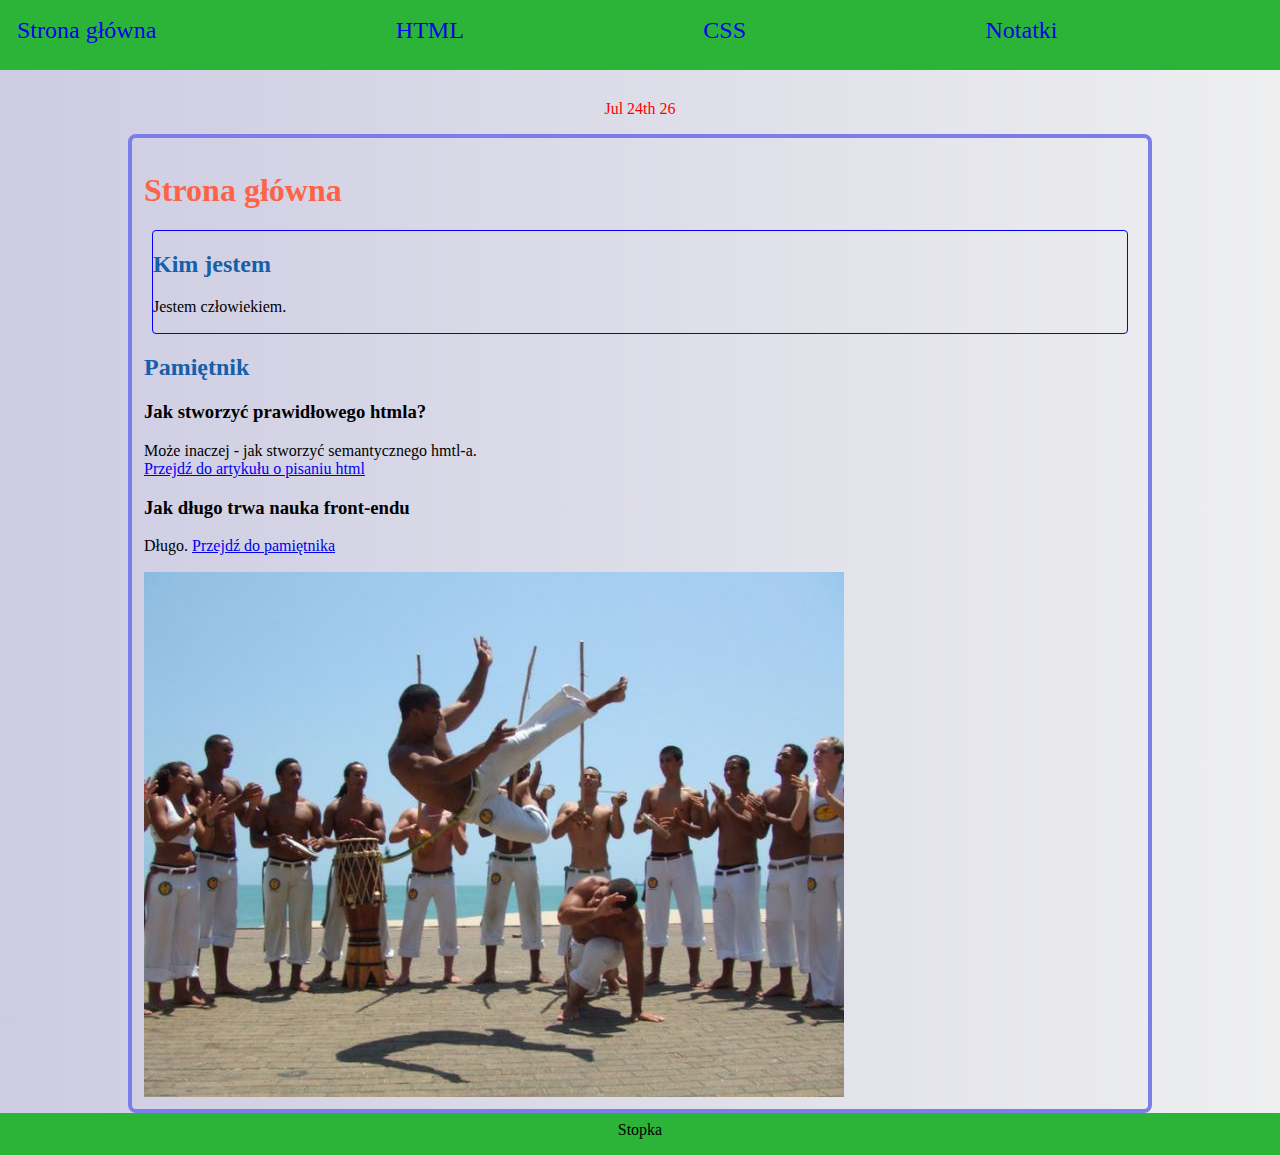
==== index.html @ aab6f85f "Updates" ====
<!doctype html><html lang="en"><head><meta charset="UTF-8"/><meta name="viewport" content="width=device-width,initial-scale=1"/><title>WTF: Webpack starter kit</title><link rel="icon" type="image/png" sizes="32x32" href="/favicon-32x32.png"/><link rel="icon" type="image/png" sizes="96x96" href="/favicon-96x96.png"/><link rel="icon" type="image/png" sizes="16x16" href="/favicon-16x16.png"/><link href="index.b12101ad.css" rel="stylesheet"></head><body><header class="header"><nav class="navigation navigation--js"><a class="navigation__link" href="index.html">Strona główna</a> <a class="navigation__link" href="html-page.html">HTML</a> <a class="navigation__link" href="css-page.html">CSS</a> <a class="navigation__link" href="notes.html">Notatki</a></nav><button class="hamburger">menu</button></header><div class="dataAndTime dataAndTime--js"></div><main class="main"><h1 class="main-header">Strona główna</h1><section class="section"><h2 class="section-header">Kim jestem</h2><p>Jestem człowiekiem.</p></section><section class="diary" id="pamietnik"><h2 class="diary__header">Pamiętnik</h2><article class="diary-article"><h3 class="diary-article__header">Jak stworzyć prawidłowego htmla?</h3><p>Może inaczej - jak stworzyć semantycznego hmtl-a.<br/><a href="html-page.html">Przejdź do artykułu o pisaniu html</a></p></article></section><article class="diary__article"><h3 class="diary-article__header">Jak długo trwa nauka front-endu</h3><p>Długo. <a href="#pamietnik">Przejdź do pamiętnika</a></p><img class="image" src="img/capoeira.38fd05f0.jpg" alt="jogo de capoeira"/></article></main><footer class="footer">Stopka</footer><script src="index.b12101ad.js"></script></body></html>
---- index.b12101ad.css ----
/*! normalize.css v8.0.1 | MIT License | github.com/necolas/normalize.css */html{line-height:1.15;-webkit-text-size-adjust:100%}body{margin:0}main{display:block}h1{font-size:2em;margin:.67em 0}hr{box-sizing:content-box;height:0;overflow:visible}pre{font-family:monospace,monospace;font-size:1em}a{background-color:transparent}abbr[title]{border-bottom:none;text-decoration:underline;text-decoration:underline dotted}b,strong{font-weight:bolder}code,kbd,samp{font-family:monospace,monospace;font-size:1em}small{font-size:80%}sub,sup{font-size:75%;line-height:0;position:relative;vertical-align:baseline}sub{bottom:-.25em}sup{top:-.5em}img{border-style:none}button,input,optgroup,select,textarea{font-family:inherit;font-size:100%;line-height:1.15;margin:0}button,input{overflow:visible}button,select{text-transform:none}[type=button],[type=reset],[type=submit],button{-webkit-appearance:button}[type=button]::-moz-focus-inner,[type=reset]::-moz-focus-inner,[type=submit]::-moz-focus-inner,button::-moz-focus-inner{border-style:none;padding:0}[type=button]:-moz-focusring,[type=reset]:-moz-focusring,[type=submit]:-moz-focusring,button:-moz-focusring{outline:1px dotted ButtonText}fieldset{padding:.35em .75em .625em}legend{box-sizing:border-box;color:inherit;display:table;max-width:100%;padding:0;white-space:normal}progress{vertical-align:baseline}textarea{overflow:auto}[type=checkbox],[type=radio]{box-sizing:border-box;padding:0}[type=number]::-webkit-inner-spin-button,[type=number]::-webkit-outer-spin-button{height:auto}[type=search]{-webkit-appearance:textfield;outline-offset:-2px}[type=search]::-webkit-search-decoration{-webkit-appearance:none}::-webkit-file-upload-button{-webkit-appearance:button;font:inherit}details{display:block}summary{display:list-item}[hidden],template{display:none}@-webkit-keyframes circles{0%{transform:translate(-50%,-50%) scale(1)}20%{transform:translate(-50%,-50%) scale(1.5)}30%{transform:translate(-50%,-50%) scale(.8)}70%{transform:translate(-50%,-50%) scale(1.9)}to{transform:translate(-50%,-50%) scale(1)}}@keyframes circles{0%{transform:translate(-50%,-50%) scale(1)}20%{transform:translate(-50%,-50%) scale(1.5)}30%{transform:translate(-50%,-50%) scale(.8)}70%{transform:translate(-50%,-50%) scale(1.9)}to{transform:translate(-50%,-50%) scale(1)}}.hello{position:relative;z-index:0}.hello__logo{position:relative;z-index:2020}.hello__circles{position:absolute;top:50%;left:50%;will-change:transform;width:220px;height:220px;background:rgba(0,0,0,.1);border-radius:50%;-webkit-animation:circles 20s ease-in infinite;animation:circles 20s ease-in infinite}.hello__circles:after{-webkit-animation:circles 17s ease-out infinite;animation:circles 17s ease-out infinite}.hello__circles:after,.hello__circles:before{position:absolute;top:50%;left:50%;will-change:transform;width:220px;height:220px;background:rgba(0,0,0,.1);border-radius:50%;content:"";display:block;z-index:1}.hello__circles:before{-webkit-animation:circles 20s ease-in infinite;animation:circles 20s ease-in infinite}.section{border:1px solid #00f;margin:8px;border-radius:4px}.section__header{border-bottom:1px solid #00f;padding:8px;margin-top:0}.section__header:before{margin-right:8px}.section__header:after,.section__header:before{content:"";display:inline-block;width:8px;height:16px;background:green}.section__header:after{margin-left:8px}.section-list__item,.section__paragraph{padding:8px}body{background:#a7a5cd;background:linear-gradient(90deg,rgba(167,165,205,.5690651261) 1%,rgba(218,220,221,.4598214286) 100%,#00d4ff 0);display:grid;grid-template-columns:1fr 8fr 1fr}.dataAndTime{color:red;grid-column:2/3;margin:100px 0 16px;display:flex;justify-content:center}.main{border:4px solid #7d7de9;padding:12px;border-radius:8px;grid-column:2/3}.main-header{color:tomato}.section-header{color:#1460aa}.diary-header{color:#aa14a3}h2{color:#1460aa}.navigation{padding:8px 8px 16px;background:#2cb438;display:flex;justify-content:space-around;width:100vw}.navigation__link{font-size:24px;padding:8px;text-decoration:none;margin:1px;flex-grow:1}.navigation__link:hover{color:#d46318}.footer{background:#2cb438;padding:8px 8px 16px;grid-column:1/4;display:flex;justify-content:center}.image{max-width:100%;display:block}.header{grid-column:1/4;position:relative;position:fixed;display:block;width:100vw;height:70px;background:#2cb438}.hamburger{display:none;background:inherit;position:absolute;position:fixed;right:3vw;top:20px}@media screen and (max-width:425px){.navigation{flex-direction:column}.navigation--js{display:none}.hamburger{display:block}}
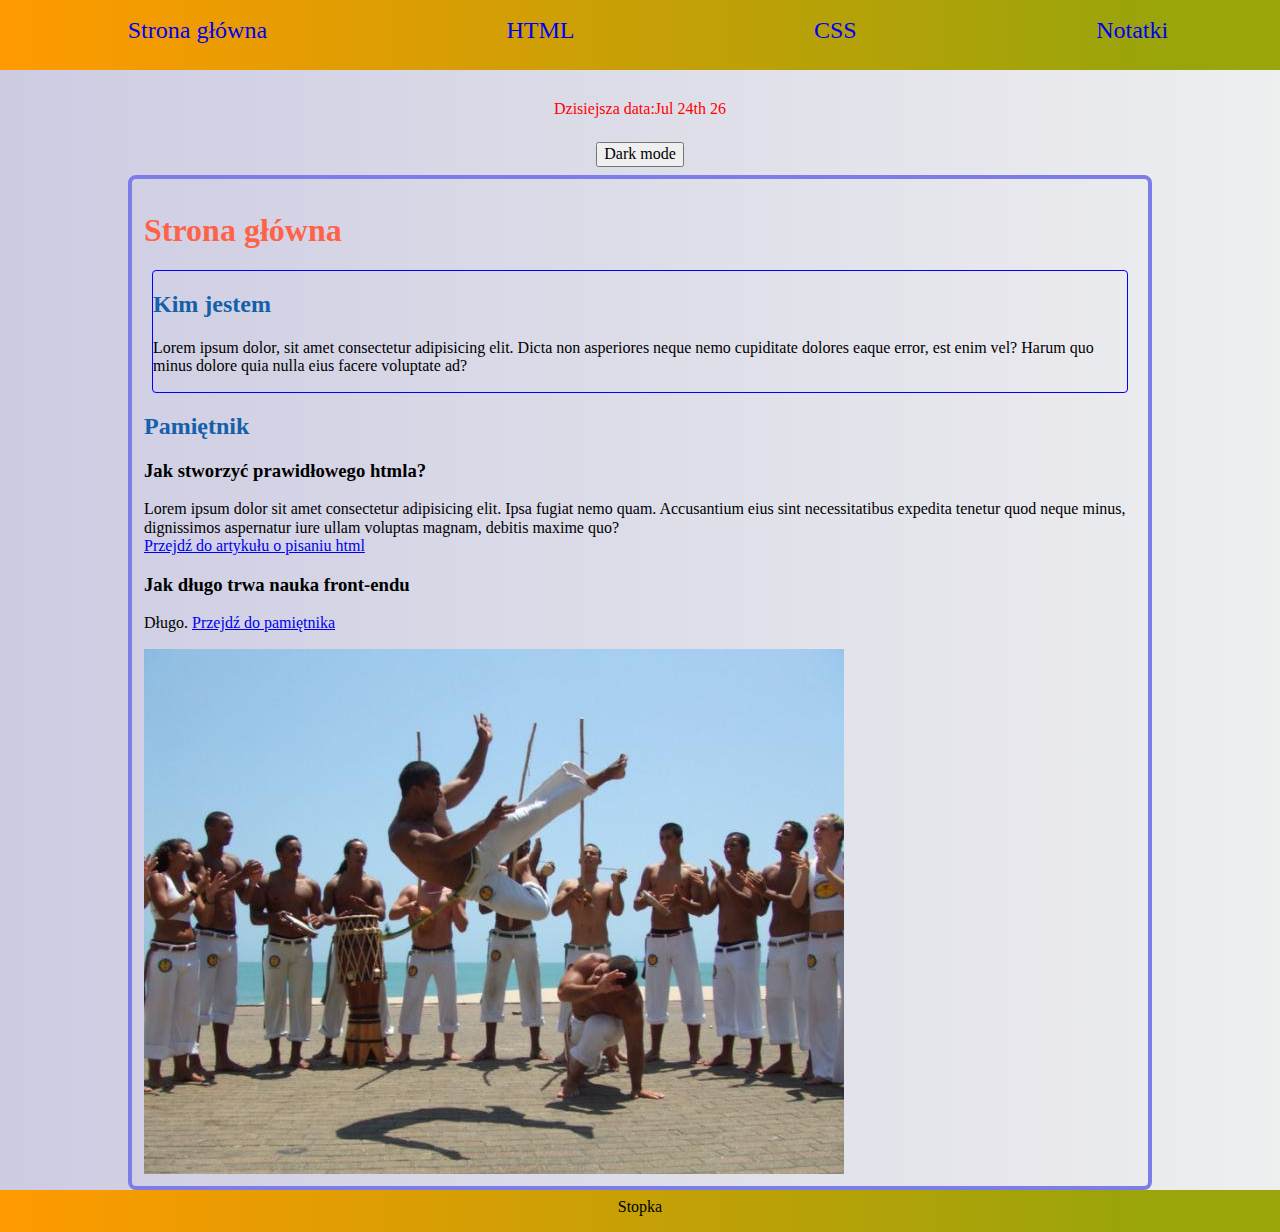
==== commit 1644daa2: "Updates" ====
--- a/index.html
+++ b/index.html
@@ -1 +1 @@
-<!doctype html><html lang="en"><head><meta charset="UTF-8"/><meta name="viewport" content="width=device-width,initial-scale=1"/><title>WTF: Webpack starter kit</title><link rel="icon" type="image/png" sizes="32x32" href="/favicon-32x32.png"/><link rel="icon" type="image/png" sizes="96x96" href="/favicon-96x96.png"/><link rel="icon" type="image/png" sizes="16x16" href="/favicon-16x16.png"/><link href="index.b12101ad.css" rel="stylesheet"></head><body><header class="header"><nav class="navigation navigation--js"><a class="navigation__link" href="index.html">Strona główna</a> <a class="navigation__link" href="html-page.html">HTML</a> <a class="navigation__link" href="css-page.html">CSS</a> <a class="navigation__link" href="notes.html">Notatki</a></nav><button class="hamburger">menu</button></header><div class="dataAndTime dataAndTime--js"></div><main class="main"><h1 class="main-header">Strona główna</h1><section class="section"><h2 class="section-header">Kim jestem</h2><p>Jestem człowiekiem.</p></section><section class="diary" id="pamietnik"><h2 class="diary__header">Pamiętnik</h2><article class="diary-article"><h3 class="diary-article__header">Jak stworzyć prawidłowego htmla?</h3><p>Może inaczej - jak stworzyć semantycznego hmtl-a.<br/><a href="html-page.html">Przejdź do artykułu o pisaniu html</a></p></article></section><article class="diary__article"><h3 class="diary-article__header">Jak długo trwa nauka front-endu</h3><p>Długo. <a href="#pamietnik">Przejdź do pamiętnika</a></p><img class="image" src="img/capoeira.38fd05f0.jpg" alt="jogo de capoeira"/></article></main><footer class="footer">Stopka</footer><script src="index.b12101ad.js"></script></body></html>+<!doctype html><html lang="en"><head><meta charset="UTF-8"/><meta name="viewport" content="width=device-width,initial-scale=1"/><title>WTF: Webpack starter kit</title><link rel="icon" type="image/png" sizes="32x32" href="/favicon-32x32.png"/><link rel="icon" type="image/png" sizes="96x96" href="/favicon-96x96.png"/><link rel="icon" type="image/png" sizes="16x16" href="/favicon-16x16.png"/><link href="index.783de161.css" rel="stylesheet"></head><body><header class="header"><nav class="navigation navigation--js"><a class="navigation__link" href="index.html">Strona główna</a> <a class="navigation__link" href="html-page.html">HTML</a> <a class="navigation__link" href="css-page.html">CSS</a> <a class="navigation__link" href="notes.html">Notatki</a></nav><button class="hamburger">menu</button></header><div class="dataAndTime dataAndTime--js">Dzisiejsza data:</div><button class="dark-button">Dark mode</button><main class="main"><h1 class="main-header">Strona główna</h1><section class="section"><h2 class="section-header">Kim jestem</h2><p>Lorem ipsum dolor, sit amet consectetur adipisicing elit. Dicta non asperiores neque nemo cupiditate dolores eaque error, est enim vel? Harum quo minus dolore quia nulla eius facere voluptate ad?</p></section><section class="diary" id="pamietnik"><h2 class="diary__header">Pamiętnik</h2><article class="diary-article"><h3 class="diary-article__header">Jak stworzyć prawidłowego htmla?</h3><p>Lorem ipsum dolor sit amet consectetur adipisicing elit. Ipsa fugiat nemo quam. Accusantium eius sint necessitatibus expedita tenetur quod neque minus, dignissimos aspernatur iure ullam voluptas magnam, debitis maxime quo?<br/><a href="html-page.html">Przejdź do artykułu o pisaniu html</a></p></article></section><article class="diary__article"><h3 class="diary-article__header">Jak długo trwa nauka front-endu</h3><p>Długo. <a href="#pamietnik">Przejdź do pamiętnika</a></p><img class="image" src="img/capoeira.38fd05f0.jpg" alt="jogo de capoeira"/></article></main><footer class="footer">Stopka</footer><script src="index.783de161.js"></script></body></html>--- a/index.783de161.css
+++ b/index.783de161.css
@@ -0,0 +1 @@
+/*! normalize.css v8.0.1 | MIT License | github.com/necolas/normalize.css */html{line-height:1.15;-webkit-text-size-adjust:100%}body{margin:0}main{display:block}h1{font-size:2em;margin:.67em 0}hr{box-sizing:content-box;height:0;overflow:visible}pre{font-family:monospace,monospace;font-size:1em}a{background-color:transparent}abbr[title]{border-bottom:none;text-decoration:underline;text-decoration:underline dotted}b,strong{font-weight:bolder}code,kbd,samp{font-family:monospace,monospace;font-size:1em}small{font-size:80%}sub,sup{font-size:75%;line-height:0;position:relative;vertical-align:baseline}sub{bottom:-.25em}sup{top:-.5em}img{border-style:none}button,input,optgroup,select,textarea{font-family:inherit;font-size:100%;line-height:1.15;margin:0}button,input{overflow:visible}button,select{text-transform:none}[type=button],[type=reset],[type=submit],button{-webkit-appearance:button}[type=button]::-moz-focus-inner,[type=reset]::-moz-focus-inner,[type=submit]::-moz-focus-inner,button::-moz-focus-inner{border-style:none;padding:0}[type=button]:-moz-focusring,[type=reset]:-moz-focusring,[type=submit]:-moz-focusring,button:-moz-focusring{outline:1px dotted ButtonText}fieldset{padding:.35em .75em .625em}legend{box-sizing:border-box;color:inherit;display:table;max-width:100%;padding:0;white-space:normal}progress{vertical-align:baseline}textarea{overflow:auto}[type=checkbox],[type=radio]{box-sizing:border-box;padding:0}[type=number]::-webkit-inner-spin-button,[type=number]::-webkit-outer-spin-button{height:auto}[type=search]{-webkit-appearance:textfield;outline-offset:-2px}[type=search]::-webkit-search-decoration{-webkit-appearance:none}::-webkit-file-upload-button{-webkit-appearance:button;font:inherit}details{display:block}summary{display:list-item}[hidden],template{display:none}:root{--background-color-darkmode:#080808;--text-color-darkmode:#fff;--background-color-lightmode:linear-gradient(90deg,rgba(167,165,205,0.5690651260504201) 1%,rgba(218,220,221,0.4598214285714286) 100%,#00d4ff 0);--text-color-lightmode:#000}@-webkit-keyframes circles{0%{transform:translate(-50%,-50%) scale(1)}20%{transform:translate(-50%,-50%) scale(1.5)}30%{transform:translate(-50%,-50%) scale(.8)}70%{transform:translate(-50%,-50%) scale(1.9)}to{transform:translate(-50%,-50%) scale(1)}}@keyframes circles{0%{transform:translate(-50%,-50%) scale(1)}20%{transform:translate(-50%,-50%) scale(1.5)}30%{transform:translate(-50%,-50%) scale(.8)}70%{transform:translate(-50%,-50%) scale(1.9)}to{transform:translate(-50%,-50%) scale(1)}}.hello{position:relative;z-index:0}.hello__logo{position:relative;z-index:2020}.hello__circles{position:absolute;top:50%;left:50%;will-change:transform;width:220px;height:220px;background:rgba(0,0,0,.1);border-radius:50%;-webkit-animation:circles 20s ease-in infinite;animation:circles 20s ease-in infinite}.hello__circles:after{-webkit-animation:circles 17s ease-out infinite;animation:circles 17s ease-out infinite}.hello__circles:after,.hello__circles:before{position:absolute;top:50%;left:50%;will-change:transform;width:220px;height:220px;background:rgba(0,0,0,.1);border-radius:50%;content:"";display:block;z-index:1}.hello__circles:before{-webkit-animation:circles 20s ease-in infinite;animation:circles 20s ease-in infinite}.section{border:1px solid #00f;margin:8px;border-radius:4px}.section__header{border-bottom:1px solid #00f;padding:8px;margin-top:0}.section__header:before{margin-right:8px}.section__header:after,.section__header:before{content:"";display:inline-block;width:8px;height:16px;background:green}.section__header:after{margin-left:8px}.section-list__item,.section__paragraph{padding:8px}body{background:linear-gradient(90deg,rgba(167,165,205,.5690651261) 1%,rgba(218,220,221,.4598214286) 100%,#00d4ff 0);display:grid;grid-template-columns:1fr 8fr 1fr}.dark-button{display:block;grid-column:2/3;margin:8px auto}.dataAndTime{color:red;grid-column:2/3;margin:100px 0 16px;display:flex;justify-content:center}.main{border:4px solid #7d7de9;padding:12px;border-radius:8px;grid-column:2/3}.main-header{color:tomato}.section-header{color:#1460aa}.diary-header{color:#aa14a3}h2{color:#1460aa}.navigation{padding:8px 8px 16px;background:linear-gradient(90deg,#241800,#ff9a00 0,#9aa40b 89%);display:flex;justify-content:space-around;width:100vw}.navigation__link{font-size:24px;padding:8px;text-decoration:none;margin:1px}.navigation__link:hover{color:#d46318}.footer{background:linear-gradient(90deg,#241800,#ff9a00 0,#9aa40b 89%);padding:8px 8px 16px;grid-column:1/4;display:flex;justify-content:center}.image{max-width:100%;display:block}.header{grid-column:1/4;position:fixed;display:block;width:100vw;height:70px;background:linear-gradient(90deg,#241800,#ff9a00 0,#9aa40b 89%)}.hamburger{display:none;background:inherit;position:absolute;position:fixed;right:3vw;top:20px}@media screen and (max-width:425px){.navigation{flex-direction:column}.navigation--js{display:none}.hamburger{display:block}}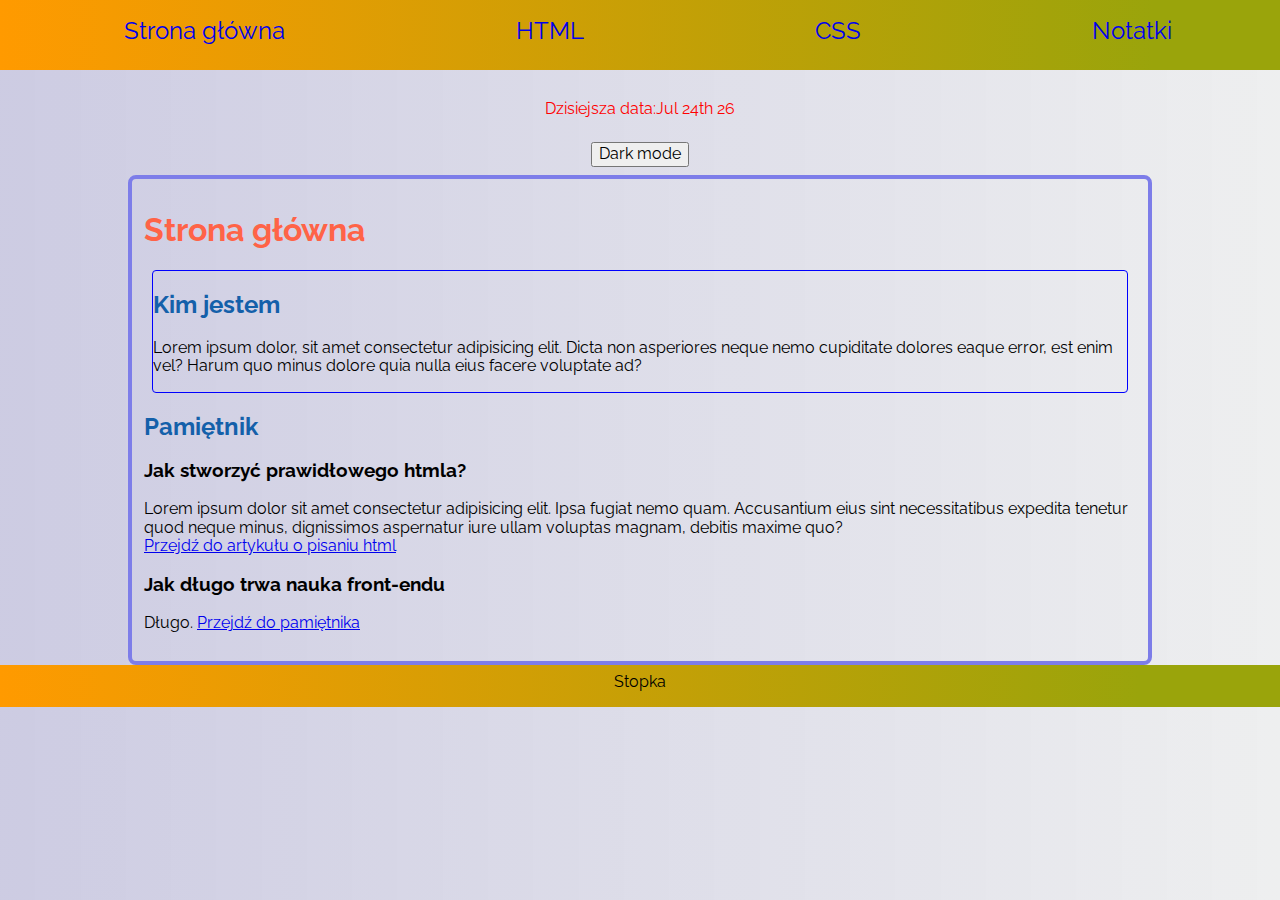
==== commit 7d155ee8: "Updates" ====
--- a/index.html
+++ b/index.html
@@ -1 +1 @@
-<!doctype html><html lang="en"><head><meta charset="UTF-8"/><meta name="viewport" content="width=device-width,initial-scale=1"/><title>WTF: Webpack starter kit</title><link rel="icon" type="image/png" sizes="32x32" href="/favicon-32x32.png"/><link rel="icon" type="image/png" sizes="96x96" href="/favicon-96x96.png"/><link rel="icon" type="image/png" sizes="16x16" href="/favicon-16x16.png"/><link href="index.783de161.css" rel="stylesheet"></head><body><header class="header"><nav class="navigation navigation--js"><a class="navigation__link" href="index.html">Strona główna</a> <a class="navigation__link" href="html-page.html">HTML</a> <a class="navigation__link" href="css-page.html">CSS</a> <a class="navigation__link" href="notes.html">Notatki</a></nav><button class="hamburger">menu</button></header><div class="dataAndTime dataAndTime--js">Dzisiejsza data:</div><button class="dark-button">Dark mode</button><main class="main"><h1 class="main-header">Strona główna</h1><section class="section"><h2 class="section-header">Kim jestem</h2><p>Lorem ipsum dolor, sit amet consectetur adipisicing elit. Dicta non asperiores neque nemo cupiditate dolores eaque error, est enim vel? Harum quo minus dolore quia nulla eius facere voluptate ad?</p></section><section class="diary" id="pamietnik"><h2 class="diary__header">Pamiętnik</h2><article class="diary-article"><h3 class="diary-article__header">Jak stworzyć prawidłowego htmla?</h3><p>Lorem ipsum dolor sit amet consectetur adipisicing elit. Ipsa fugiat nemo quam. Accusantium eius sint necessitatibus expedita tenetur quod neque minus, dignissimos aspernatur iure ullam voluptas magnam, debitis maxime quo?<br/><a href="html-page.html">Przejdź do artykułu o pisaniu html</a></p></article></section><article class="diary__article"><h3 class="diary-article__header">Jak długo trwa nauka front-endu</h3><p>Długo. <a href="#pamietnik">Przejdź do pamiętnika</a></p><img class="image" src="img/capoeira.38fd05f0.jpg" alt="jogo de capoeira"/></article></main><footer class="footer">Stopka</footer><script src="index.783de161.js"></script></body></html>+<!doctype html><html lang="en"><head><meta charset="UTF-8"/><meta name="viewport" content="width=device-width,initial-scale=1"/><title>WTF: Webpack starter kit</title><link rel="icon" type="image/png" sizes="32x32" href="/favicon-32x32.png"/><link rel="icon" type="image/png" sizes="96x96" href="/favicon-96x96.png"/><link rel="icon" type="image/png" sizes="16x16" href="/favicon-16x16.png"/><link href="index.1e898845.css" rel="stylesheet"></head><body><header class="header"><nav class="navigation navigation--js"><a class="navigation__link" href="index.html">Strona główna</a> <a class="navigation__link" href="html-page.html">HTML</a> <a class="navigation__link" href="css-page.html">CSS</a> <a class="navigation__link" href="notes.html">Notatki</a></nav><button class="hamburger">menu</button></header><div class="dataAndTime dataAndTime--js">Dzisiejsza data:</div><button class="dark-button">Dark mode</button><main class="main"><h1 class="main-header">Strona główna</h1><section class="section"><h2 class="section-header">Kim jestem</h2><p>Lorem ipsum dolor, sit amet consectetur adipisicing elit. Dicta non asperiores neque nemo cupiditate dolores eaque error, est enim vel? Harum quo minus dolore quia nulla eius facere voluptate ad?</p></section><section class="diary" id="pamietnik"><h2 class="diary__header">Pamiętnik</h2><article class="diary-article"><h3 class="diary-article__header">Jak stworzyć prawidłowego htmla?</h3><p>Lorem ipsum dolor sit amet consectetur adipisicing elit. Ipsa fugiat nemo quam. Accusantium eius sint necessitatibus expedita tenetur quod neque minus, dignissimos aspernatur iure ullam voluptas magnam, debitis maxime quo?<br/><a href="html-page.html">Przejdź do artykułu o pisaniu html</a></p></article><article class="diary__article"><h3 class="diary-article__header">Jak długo trwa nauka front-endu</h3><p>Długo. <a href="#pamietnik">Przejdź do pamiętnika</a></p></article></section></main><footer class="footer">Stopka</footer><script src="index.1e898845.js"></script></body></html>--- a/index.1e898845.css
+++ b/index.1e898845.css
@@ -0,0 +1,2 @@
+@import url(https://fonts.googleapis.com/css2?family=Raleway:wght@100;400;700&display=swap);
+/*! normalize.css v8.0.1 | MIT License | github.com/necolas/normalize.css */html{line-height:1.15;-webkit-text-size-adjust:100%}body{margin:0}main{display:block}h1{font-size:2em;margin:.67em 0}hr{box-sizing:content-box;height:0;overflow:visible}pre{font-family:monospace,monospace;font-size:1em}a{background-color:transparent}abbr[title]{border-bottom:none;text-decoration:underline;text-decoration:underline dotted}b,strong{font-weight:bolder}code,kbd,samp{font-family:monospace,monospace;font-size:1em}small{font-size:80%}sub,sup{font-size:75%;line-height:0;position:relative;vertical-align:baseline}sub{bottom:-.25em}sup{top:-.5em}img{border-style:none}button,input,optgroup,select,textarea{font-family:inherit;font-size:100%;line-height:1.15;margin:0}button,input{overflow:visible}button,select{text-transform:none}[type=button],[type=reset],[type=submit],button{-webkit-appearance:button}[type=button]::-moz-focus-inner,[type=reset]::-moz-focus-inner,[type=submit]::-moz-focus-inner,button::-moz-focus-inner{border-style:none;padding:0}[type=button]:-moz-focusring,[type=reset]:-moz-focusring,[type=submit]:-moz-focusring,button:-moz-focusring{outline:1px dotted ButtonText}fieldset{padding:.35em .75em .625em}legend{box-sizing:border-box;color:inherit;display:table;max-width:100%;padding:0;white-space:normal}progress{vertical-align:baseline}textarea{overflow:auto}[type=checkbox],[type=radio]{box-sizing:border-box;padding:0}[type=number]::-webkit-inner-spin-button,[type=number]::-webkit-outer-spin-button{height:auto}[type=search]{-webkit-appearance:textfield;outline-offset:-2px}[type=search]::-webkit-search-decoration{-webkit-appearance:none}::-webkit-file-upload-button{-webkit-appearance:button;font:inherit}details{display:block}summary{display:list-item}[hidden],template{display:none}:root{--background-color:linear-gradient(90deg,rgba(167,165,205,0.5690651260504201) 1%,rgba(218,220,221,0.4598214285714286) 100%,#00d4ff 0);--text-color:#000}@-webkit-keyframes circles{0%{transform:translate(-50%,-50%) scale(1)}20%{transform:translate(-50%,-50%) scale(1.5)}30%{transform:translate(-50%,-50%) scale(.8)}70%{transform:translate(-50%,-50%) scale(1.9)}to{transform:translate(-50%,-50%) scale(1)}}@keyframes circles{0%{transform:translate(-50%,-50%) scale(1)}20%{transform:translate(-50%,-50%) scale(1.5)}30%{transform:translate(-50%,-50%) scale(.8)}70%{transform:translate(-50%,-50%) scale(1.9)}to{transform:translate(-50%,-50%) scale(1)}}.hello{position:relative;z-index:0}.hello__logo{position:relative;z-index:2020}.hello__circles{position:absolute;top:50%;left:50%;will-change:transform;width:220px;height:220px;background:rgba(0,0,0,.1);border-radius:50%;-webkit-animation:circles 20s ease-in infinite;animation:circles 20s ease-in infinite}.hello__circles:after{-webkit-animation:circles 17s ease-out infinite;animation:circles 17s ease-out infinite}.hello__circles:after,.hello__circles:before{position:absolute;top:50%;left:50%;will-change:transform;width:220px;height:220px;background:rgba(0,0,0,.1);border-radius:50%;content:"";display:block;z-index:1}.hello__circles:before{-webkit-animation:circles 20s ease-in infinite;animation:circles 20s ease-in infinite}.section{border:1px solid #00f;margin:8px;border-radius:4px}.section__header{border-bottom:1px solid #00f;padding:8px;margin-top:0}.section__header:before{margin-right:8px}.section__header:after,.section__header:before{content:"";display:inline-block;width:8px;height:16px;background:green}.section__header:after{margin-left:8px}.section-list__item,.section__paragraph{padding:8px}body{background:var(--background-color);color:var(--text-color);display:grid;grid-template-columns:1fr 8fr 1fr;font-family:Raleway,sans-serif}.dark-button{display:block;grid-column:2/3;margin:8px auto}.dataAndTime{color:red;grid-column:2/3;margin:100px 0 16px;display:flex;justify-content:center}.main{border:4px solid #7d7de9;padding:12px;border-radius:8px;grid-column:2/3}.main-header{color:tomato}.section-header{color:#1460aa}.diary-header{color:#aa14a3}h2{color:#1460aa}.navigation{padding:8px 8px 16px;background:linear-gradient(90deg,#241800,#ff9a00 0,#9aa40b 89%);display:flex;justify-content:space-around;width:100vw}.navigation__link{font-size:24px;padding:8px;text-decoration:none;margin:1px}.navigation__link:hover{color:#d46318}.footer{background:linear-gradient(90deg,#241800,#ff9a00 0,#9aa40b 89%);padding:8px 8px 16px;grid-column:1/4;display:flex;justify-content:center}.image{max-width:100%;display:block}.header{grid-column:1/4;position:fixed;display:block;width:100vw;height:70px;background:linear-gradient(90deg,#241800,#ff9a00 0,#9aa40b 89%)}.hamburger{display:none;background:inherit;position:absolute;position:fixed;right:3vw;top:20px}@media screen and (max-width:425px){.navigation{flex-direction:column}.navigation--js{display:none}.hamburger{display:block}}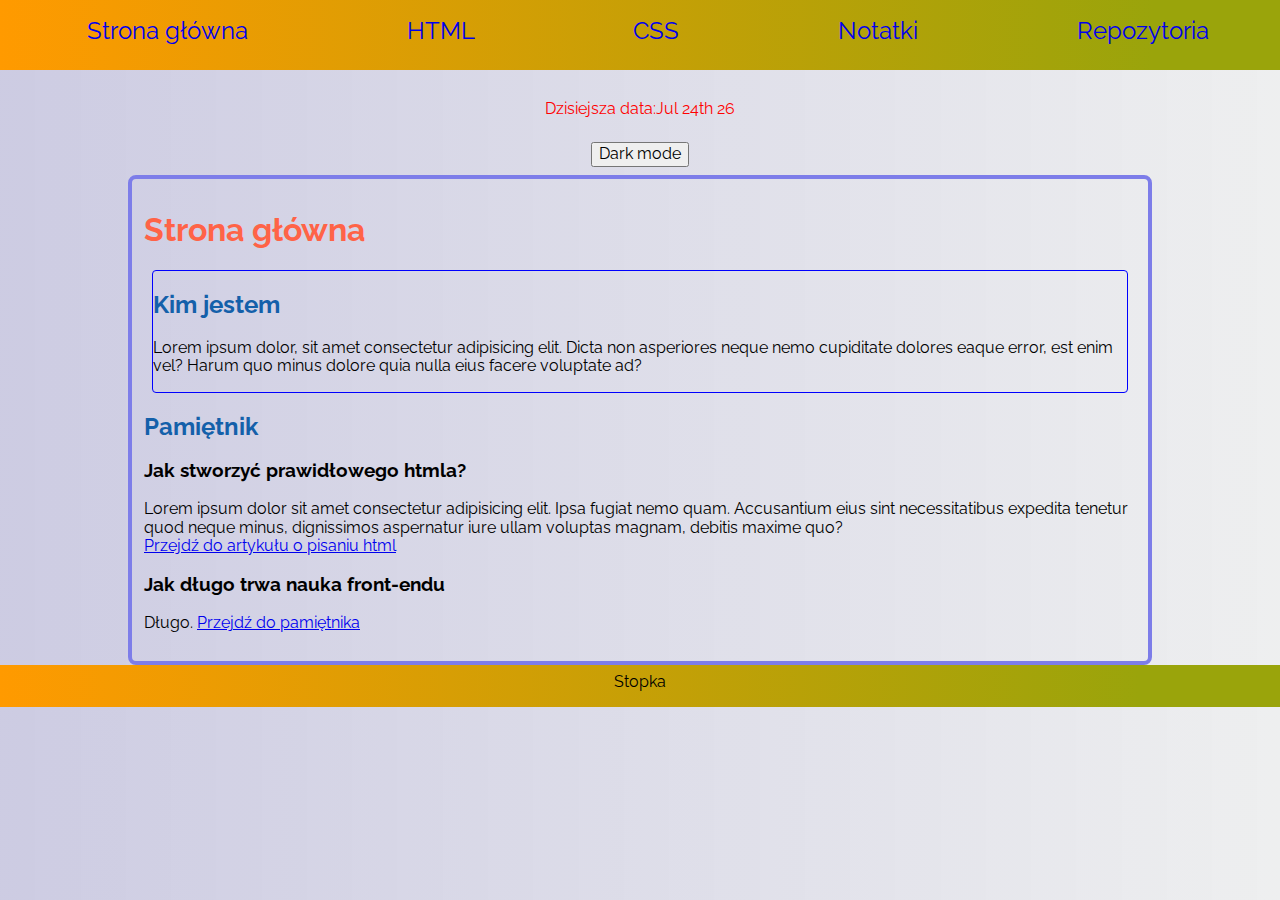
==== commit b4e510d5: "Updates" ====
--- a/index.html
+++ b/index.html
@@ -1 +1 @@
-<!doctype html><html lang="en"><head><meta charset="UTF-8"/><meta name="viewport" content="width=device-width,initial-scale=1"/><title>WTF: Webpack starter kit</title><link rel="icon" type="image/png" sizes="32x32" href="/favicon-32x32.png"/><link rel="icon" type="image/png" sizes="96x96" href="/favicon-96x96.png"/><link rel="icon" type="image/png" sizes="16x16" href="/favicon-16x16.png"/><link href="index.1e898845.css" rel="stylesheet"></head><body><header class="header"><nav class="navigation navigation--js"><a class="navigation__link" href="index.html">Strona główna</a> <a class="navigation__link" href="html-page.html">HTML</a> <a class="navigation__link" href="css-page.html">CSS</a> <a class="navigation__link" href="notes.html">Notatki</a></nav><button class="hamburger">menu</button></header><div class="dataAndTime dataAndTime--js">Dzisiejsza data:</div><button class="dark-button">Dark mode</button><main class="main"><h1 class="main-header">Strona główna</h1><section class="section"><h2 class="section-header">Kim jestem</h2><p>Lorem ipsum dolor, sit amet consectetur adipisicing elit. Dicta non asperiores neque nemo cupiditate dolores eaque error, est enim vel? Harum quo minus dolore quia nulla eius facere voluptate ad?</p></section><section class="diary" id="pamietnik"><h2 class="diary__header">Pamiętnik</h2><article class="diary-article"><h3 class="diary-article__header">Jak stworzyć prawidłowego htmla?</h3><p>Lorem ipsum dolor sit amet consectetur adipisicing elit. Ipsa fugiat nemo quam. Accusantium eius sint necessitatibus expedita tenetur quod neque minus, dignissimos aspernatur iure ullam voluptas magnam, debitis maxime quo?<br/><a href="html-page.html">Przejdź do artykułu o pisaniu html</a></p></article><article class="diary__article"><h3 class="diary-article__header">Jak długo trwa nauka front-endu</h3><p>Długo. <a href="#pamietnik">Przejdź do pamiętnika</a></p></article></section></main><footer class="footer">Stopka</footer><script src="index.1e898845.js"></script></body></html>+<!doctype html><html lang="en"><head><meta charset="UTF-8"/><meta name="viewport" content="width=device-width,initial-scale=1"/><title>My homepage</title><meta name="description" content="My homepage with some useless stuff"/><meta property="og:title" content="My homepage"/><meta property="og:description" content="My homepage with some useless stuff"/><meta property="og:url" content="https://jprymak.github.io/homepage-webpack/"/><meta property="og:image" content="https://jprymak.github.io/homepage-webpack/og.png"/><body><header class="header"><nav class="navigation navigation--js"><a class="navigation__link" href="index.html">Strona główna</a> <a class="navigation__link" href="html-page.html">HTML</a> <a class="navigation__link" href="css-page.html">CSS</a> <a class="navigation__link" href="notes.html">Notatki</a> <a class="navigation__link" href="repos.html">Repozytoria</a></nav><button class="hamburger">menu</button></header><div class="dataAndTime dataAndTime--js">Dzisiejsza data:</div><button class="dark-button">Dark mode</button><main class="main"><h1 class="main-header">Strona główna</h1><section class="section"><h2 class="section-header">Kim jestem</h2><p>Lorem ipsum dolor, sit amet consectetur adipisicing elit. Dicta non asperiores neque nemo cupiditate dolores eaque error, est enim vel? Harum quo minus dolore quia nulla eius facere voluptate ad?</p></section><section class="diary" id="pamietnik"><h2 class="diary__header">Pamiętnik</h2><article class="diary-article"><h3 class="diary-article__header">Jak stworzyć prawidłowego htmla?</h3><p>Lorem ipsum dolor sit amet consectetur adipisicing elit. Ipsa fugiat nemo quam. Accusantium eius sint necessitatibus expedita tenetur quod neque minus, dignissimos aspernatur iure ullam voluptas magnam, debitis maxime quo?<br/><a href="html-page.html">Przejdź do artykułu o pisaniu html</a></p></article><article class="diary__article"><h3 class="diary-article__header">Jak długo trwa nauka front-endu</h3><p>Długo. <a href="#pamietnik">Przejdź do pamiętnika</a></p></article></section></main><footer class="footer">Stopka</footer><script src="index.faa8ddc0.js"></script></body><link href="index.faa8ddc0.css" rel="stylesheet"></head></html>--- a/index.faa8ddc0.css
+++ b/index.faa8ddc0.css
@@ -0,0 +1,2 @@
+@import url(https://fonts.googleapis.com/css2?family=Raleway:wght@100;400;700&display=swap);
+/*! normalize.css v8.0.1 | MIT License | github.com/necolas/normalize.css */html{line-height:1.15;-webkit-text-size-adjust:100%}body{margin:0}main{display:block}h1{font-size:2em;margin:.67em 0}hr{box-sizing:content-box;height:0;overflow:visible}pre{font-family:monospace,monospace;font-size:1em}a{background-color:transparent}abbr[title]{border-bottom:none;text-decoration:underline;text-decoration:underline dotted}b,strong{font-weight:bolder}code,kbd,samp{font-family:monospace,monospace;font-size:1em}small{font-size:80%}sub,sup{font-size:75%;line-height:0;position:relative;vertical-align:baseline}sub{bottom:-.25em}sup{top:-.5em}img{border-style:none}button,input,optgroup,select,textarea{font-family:inherit;font-size:100%;line-height:1.15;margin:0}button,input{overflow:visible}button,select{text-transform:none}[type=button],[type=reset],[type=submit],button{-webkit-appearance:button}[type=button]::-moz-focus-inner,[type=reset]::-moz-focus-inner,[type=submit]::-moz-focus-inner,button::-moz-focus-inner{border-style:none;padding:0}[type=button]:-moz-focusring,[type=reset]:-moz-focusring,[type=submit]:-moz-focusring,button:-moz-focusring{outline:1px dotted ButtonText}fieldset{padding:.35em .75em .625em}legend{box-sizing:border-box;color:inherit;display:table;max-width:100%;padding:0;white-space:normal}progress{vertical-align:baseline}textarea{overflow:auto}[type=checkbox],[type=radio]{box-sizing:border-box;padding:0}[type=number]::-webkit-inner-spin-button,[type=number]::-webkit-outer-spin-button{height:auto}[type=search]{-webkit-appearance:textfield;outline-offset:-2px}[type=search]::-webkit-search-decoration{-webkit-appearance:none}::-webkit-file-upload-button{-webkit-appearance:button;font:inherit}details{display:block}summary{display:list-item}[hidden],template{display:none}:root{--background-color:linear-gradient(90deg,rgba(167,165,205,0.5690651260504201) 1%,rgba(218,220,221,0.4598214285714286) 100%,#00d4ff 0);--text-color:#000}@-webkit-keyframes circles{0%{transform:translate(-50%,-50%) scale(1)}20%{transform:translate(-50%,-50%) scale(1.5)}30%{transform:translate(-50%,-50%) scale(.8)}70%{transform:translate(-50%,-50%) scale(1.9)}to{transform:translate(-50%,-50%) scale(1)}}@keyframes circles{0%{transform:translate(-50%,-50%) scale(1)}20%{transform:translate(-50%,-50%) scale(1.5)}30%{transform:translate(-50%,-50%) scale(.8)}70%{transform:translate(-50%,-50%) scale(1.9)}to{transform:translate(-50%,-50%) scale(1)}}.hello{position:relative;z-index:0}.hello__logo{position:relative;z-index:2020}.hello__circles{position:absolute;top:50%;left:50%;will-change:transform;width:220px;height:220px;background:rgba(0,0,0,.1);border-radius:50%;-webkit-animation:circles 20s ease-in infinite;animation:circles 20s ease-in infinite}.hello__circles:after{-webkit-animation:circles 17s ease-out infinite;animation:circles 17s ease-out infinite}.hello__circles:after,.hello__circles:before{position:absolute;top:50%;left:50%;will-change:transform;width:220px;height:220px;background:rgba(0,0,0,.1);border-radius:50%;content:"";display:block;z-index:1}.hello__circles:before{-webkit-animation:circles 20s ease-in infinite;animation:circles 20s ease-in infinite}.section{border:1px solid #00f;margin:8px;border-radius:4px}.section__header{border-bottom:1px solid #00f;padding:8px;margin-top:0}.section__header:before{margin-right:8px}.section__header:after,.section__header:before{content:"";display:inline-block;width:8px;height:16px;background:green}.section__header:after{margin-left:8px}.section-list__item,.section__paragraph{padding:8px}body{background:var(--background-color);color:var(--text-color);display:grid;grid-template-columns:1fr 8fr 1fr;font-family:Raleway,sans-serif}.dark-button{display:block;grid-column:2/3;margin:8px auto}.dataAndTime{color:red;grid-column:2/3;margin:100px 0 16px;display:flex;justify-content:center}.main{border:4px solid #7d7de9;padding:12px;border-radius:8px;grid-column:2/3}.main-header{color:tomato}.section-header{color:#1460aa}.diary-header{color:#aa14a3}h2{color:#1460aa}.navigation{padding:8px 8px 16px;background:linear-gradient(90deg,#241800,#ff9a00 0,#9aa40b 89%);display:flex;justify-content:space-around;width:100vw}.navigation__link{font-size:24px;padding:8px;text-decoration:none;margin:1px;transition:transform .4s cubic-bezier(.02,.01,.26,.99)}.navigation__link:hover{color:#ce173f;transform:scale(1.15)}.footer{background:linear-gradient(90deg,#241800,#ff9a00 0,#9aa40b 89%);padding:8px 8px 16px;grid-column:1/4;display:flex;justify-content:center}.image{max-width:100%;display:block}.header{grid-column:1/4;position:fixed;display:block;width:100vw;height:70px;background:linear-gradient(90deg,#241800,#ff9a00 0,#9aa40b 89%)}.hamburger{display:none;background:inherit;position:absolute;position:fixed;right:3vw;top:20px}@media screen and (max-width:425px){.navigation{flex-direction:column;justify-content:center}.navigation--js{display:none}.hamburger{display:block}}